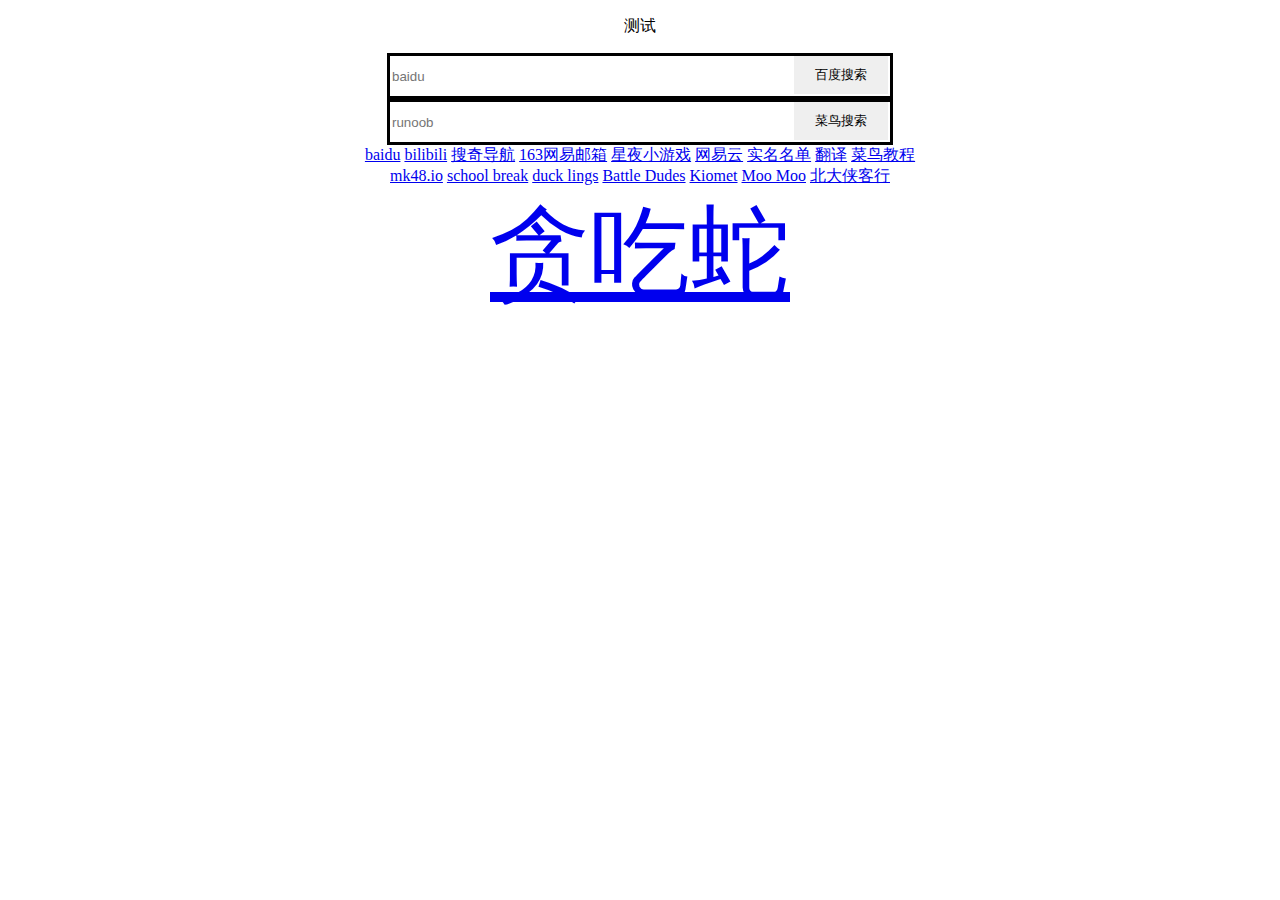
==== index.html @ 76e311dc "Add files via upload" ====
<!DOCTYPE html>
<html>
    <head>
        <title>
            苦瓜导航
        </title>

        <style>
            p {text-align: center;}
            div {display: block;
                text-align: center;
            } 
            .box{width: 500px;
                height: 40px;
                border: 3px solid black;
                margin: auto;

            }
            .input{
                float: left;
                width: 400px;
                height: 38px;
                border: none;
            }
            .button {
                
                width: 94px;
                height: 38px;
                border: none;

            }
            .snake1 {
                font-size: 100px;
                display: block;
                text-align: center;
            }


        </style>
    </head>
    
    <body>
        <p>测试</p>
        

        <form class="box" target="_blank" method="get" action="https://www.baidu.com/">
			<input type="text" placeholder="baidu" name="word" class="input" />
			<input type="submit" value="百度搜索" class="button">
		</form>
        <form class="box" target="_blank" method="get" action="https://www.runoob.com/">
			<input type="text" placeholder="runoob" name="s" class="input" />
			<input type="submit" value="菜鸟搜索" class="button">
		</form>
        
        <div>
            <a href="https://www.baidu.com/">baidu</a>
            <a href="https://www.bilibili.com/">bilibili</a>
            <a href="https://www.sjsdh.cn/">搜奇导航</a>
            <a href="http://mail.163.com/">163网易邮箱</a>
            <a href="https://xingye.me/game">星夜小游戏</a>
            <a href="https://cg.163.com/#/mobile">网易云</a>
            <a href="shiming.txt">实名名单</a>
            <a href="https://cn.bing.com/translator?ref=TThis&text=&from=fr&to=zh-Hans">翻译</a>
            <a href="https://www.runoob.com/">菜鸟教程</a>
        </div>
        
        <div>
            <a href="https://fuun.fun/go/828">mk48.io</a>
            <a href="https://fuun.fun/go/810">school break</a>
            <a href="https://fuun.fun/go/808">duck lings</a>
            <a href="https://fuun.fun/go/798">Battle Dudes</a>
            <a href="https://fuun.fun/go/787">Kiomet</a>
            <a href="https://fuun.fun/go/701">Moo Moo</a>
            <a href="https://fuun.fun/go/660">北大侠客行</a>
        </div>

        <a class="snake1" href="snake1/snake1.html">贪吃蛇</a>

        <p>
            
        </p>
    </body>
</html>
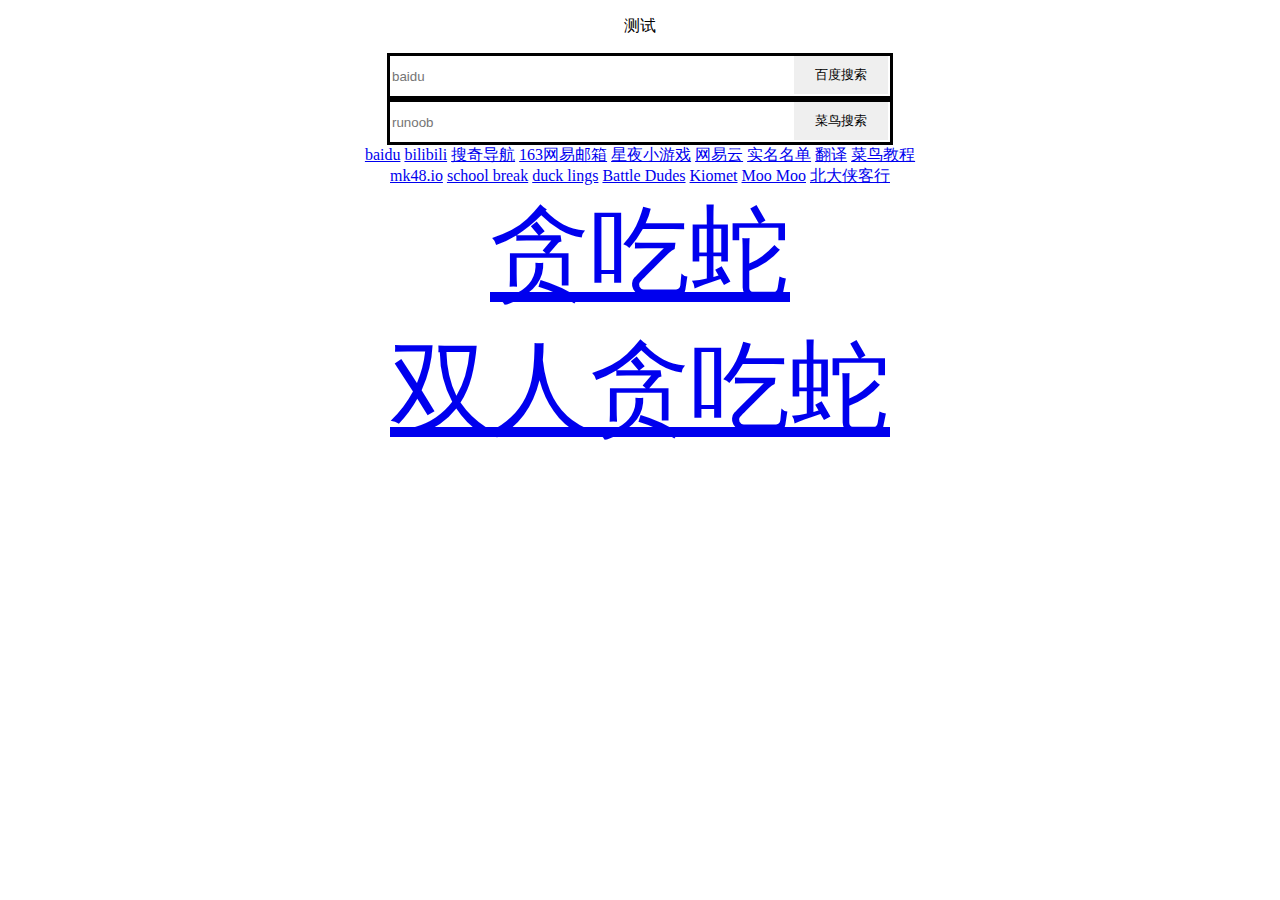
==== commit 19072dac: "Update index.html" ====
--- a/index.html
+++ b/index.html
@@ -75,9 +75,10 @@
         </div>
 
         <a class="snake1" href="snake1/snake1.html">贪吃蛇</a>
+	<a class="snake1" href="snake1/snake12.html">双人贪吃蛇</a>
 
         <p>
             
         </p>
     </body>
-</html>+</html>
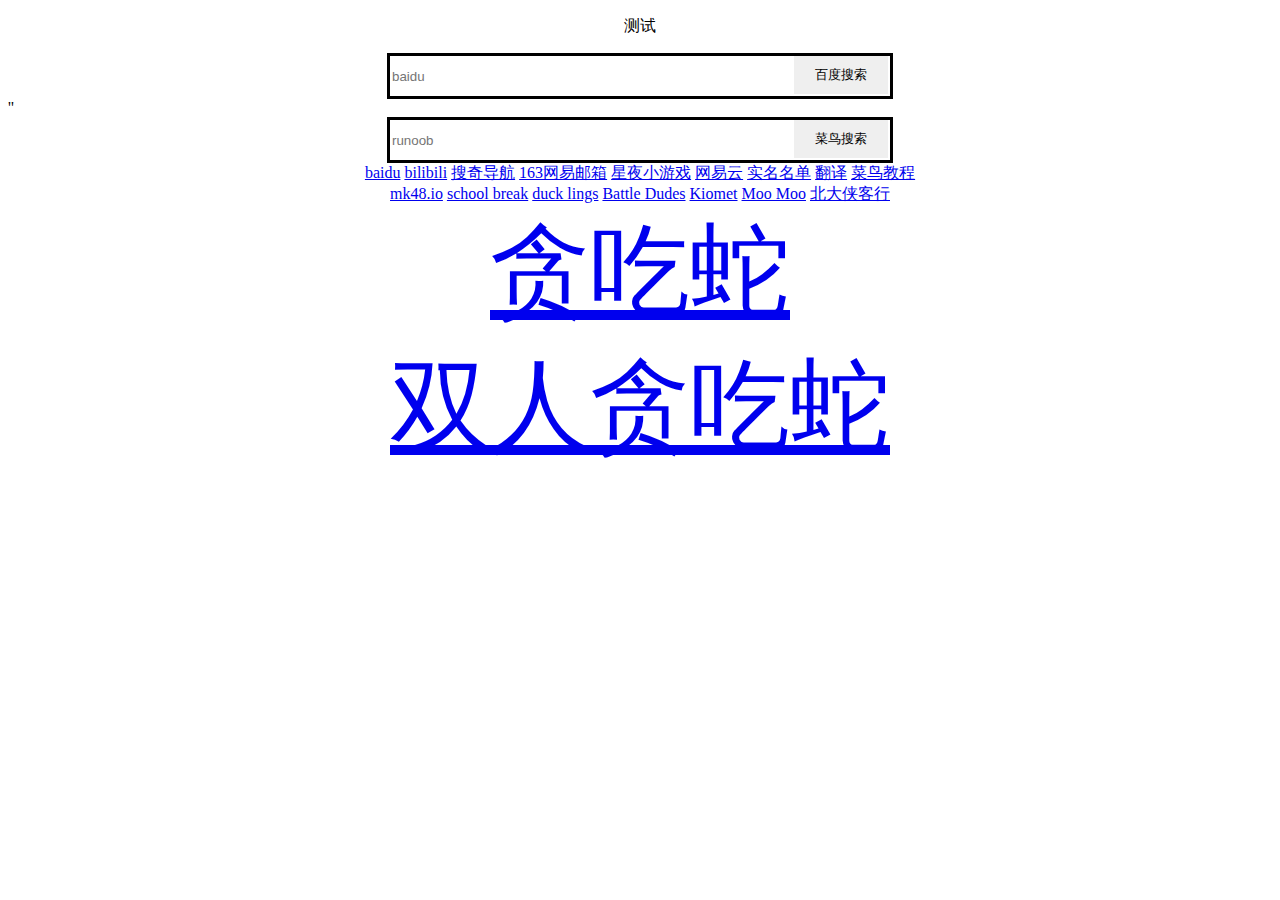
==== commit dde27b55: "Update index.html" ====
--- a/index.html
+++ b/index.html
@@ -43,11 +43,11 @@
         <p>测试</p>
         
 
-        <form class="box" target="_blank" method="get" action="https://www.baidu.com/">
-			<input type="text" placeholder="baidu" name="word" class="input" />
+        <form class="box" target="_blank" method="get" action="https://www.baidu.com/s">
+			<input type="text" placeholder="baidu" name="w" class="input" />
 			<input type="submit" value="百度搜索" class="button">
 		</form>
-        <form class="box" target="_blank" method="get" action="https://www.runoob.com/">
+        ''<form class="box" target="_blank" method="get" action="https://www.runoob.com/">
 			<input type="text" placeholder="runoob" name="s" class="input" />
 			<input type="submit" value="菜鸟搜索" class="button">
 		</form>
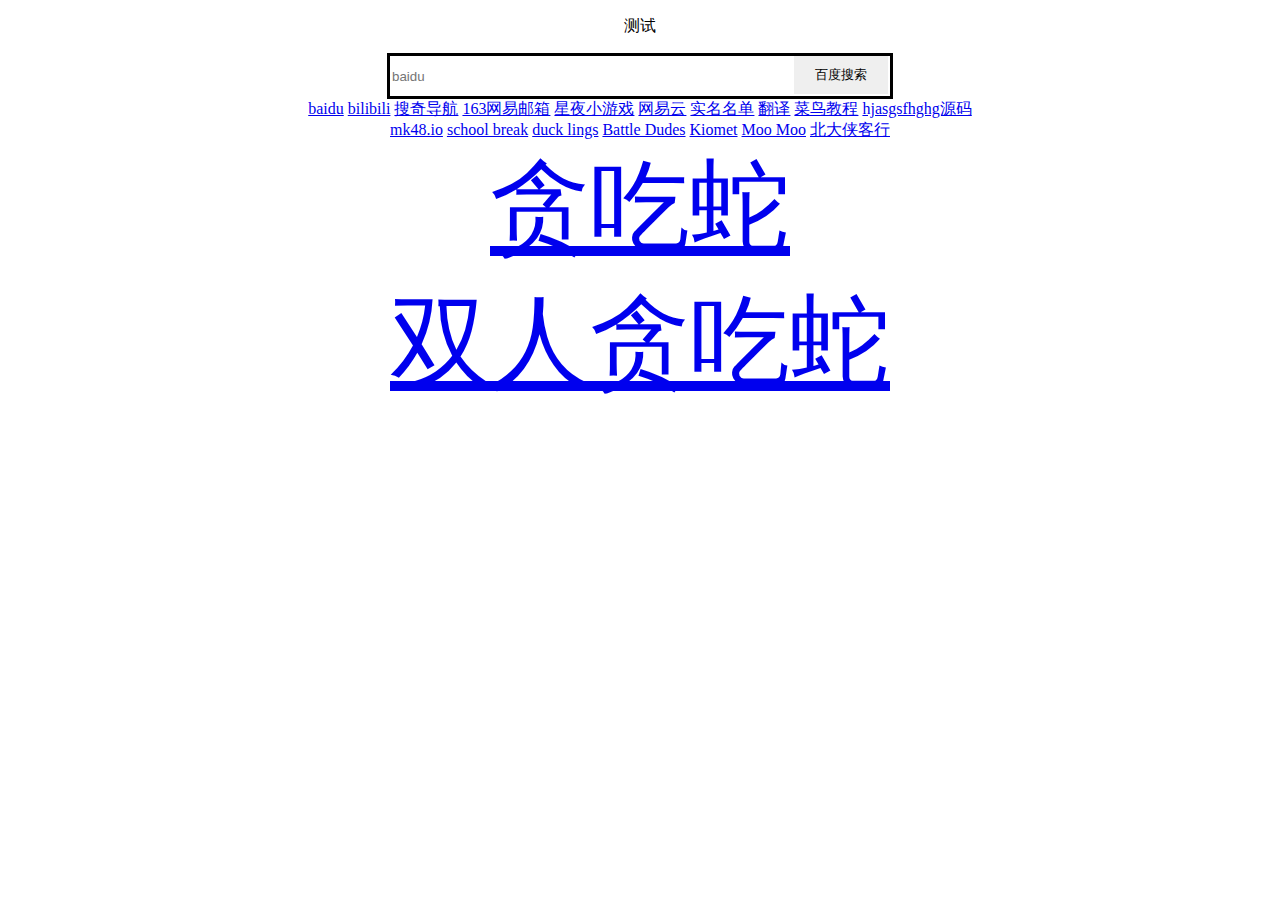
==== commit 8653e7d2: "Update index.html" ====
--- a/index.html
+++ b/index.html
@@ -47,11 +47,11 @@
 			<input type="text" placeholder="baidu" name="w" class="input" />
 			<input type="submit" value="百度搜索" class="button">
 		</form>
-        ''<form class="box" target="_blank" method="get" action="https://www.runoob.com/">
+        <!--form class="box" target="_blank" method="get" action="https://www.runoob.com/">
 			<input type="text" placeholder="runoob" name="s" class="input" />
 			<input type="submit" value="菜鸟搜索" class="button">
-		</form>
-        
+		</form-->
+        <!-- 这里是注释内容 -->
         <div>
             <a href="https://www.baidu.com/">baidu</a>
             <a href="https://www.bilibili.com/">bilibili</a>
@@ -62,6 +62,7 @@
             <a href="shiming.txt">实名名单</a>
             <a href="https://cn.bing.com/translator?ref=TThis&text=&from=fr&to=zh-Hans">翻译</a>
             <a href="https://www.runoob.com/">菜鸟教程</a>
+	    <a href="https://github.com/hjasgsfhghg/hjasgsfhghg.github.io/edit/main/index.html">hjasgsfhghg源码</a>
         </div>
         
         <div>
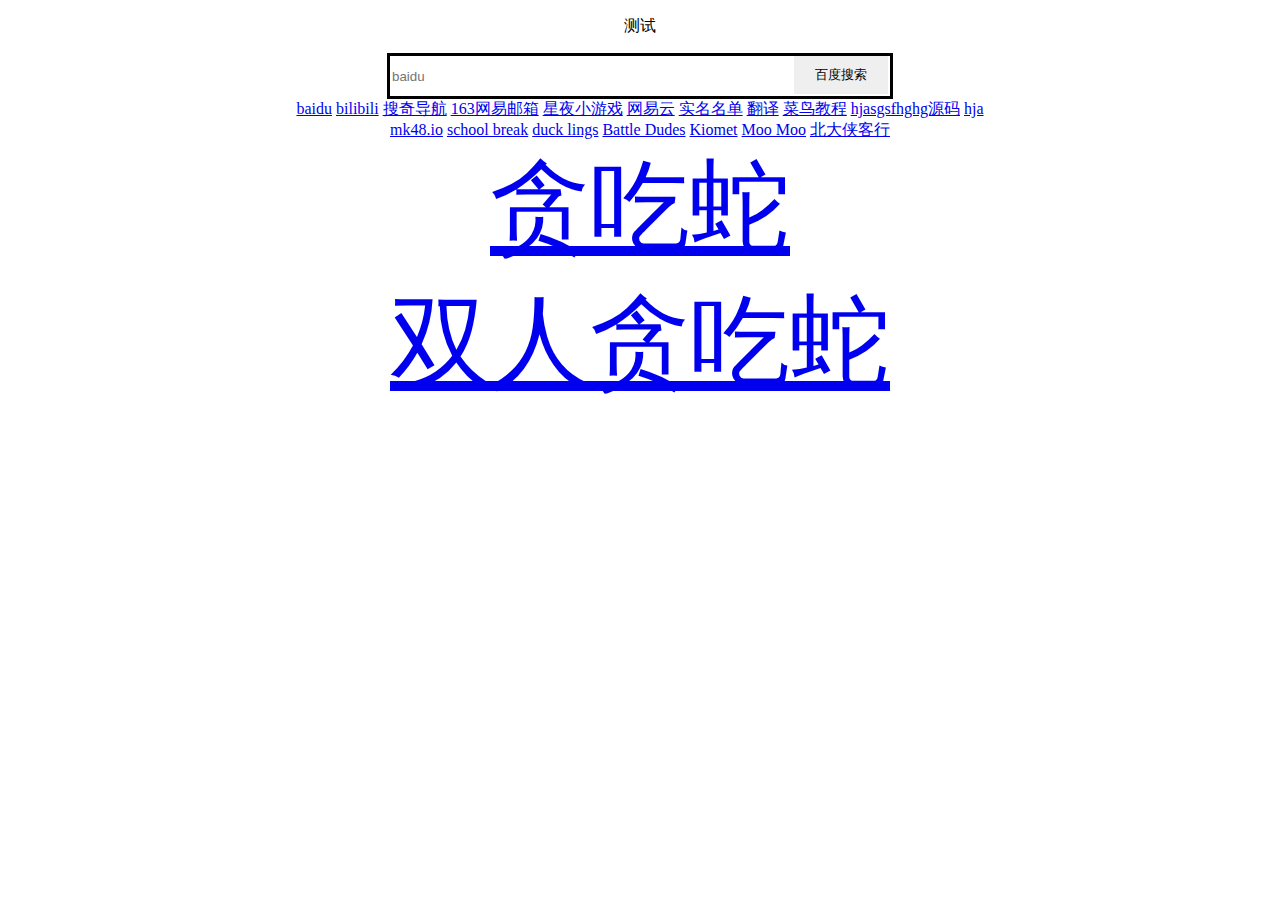
==== commit 9cd5adf5: "Update index.html" ====
--- a/index.html
+++ b/index.html
@@ -63,6 +63,7 @@
             <a href="https://cn.bing.com/translator?ref=TThis&text=&from=fr&to=zh-Hans">翻译</a>
             <a href="https://www.runoob.com/">菜鸟教程</a>
 	    <a href="https://github.com/hjasgsfhghg/hjasgsfhghg.github.io/edit/main/index.html">hjasgsfhghg源码</a>
+		<a href="https://www.emojiall.com/images/mix-1/2647301_7.png">hja</a>
         </div>
         
         <div>
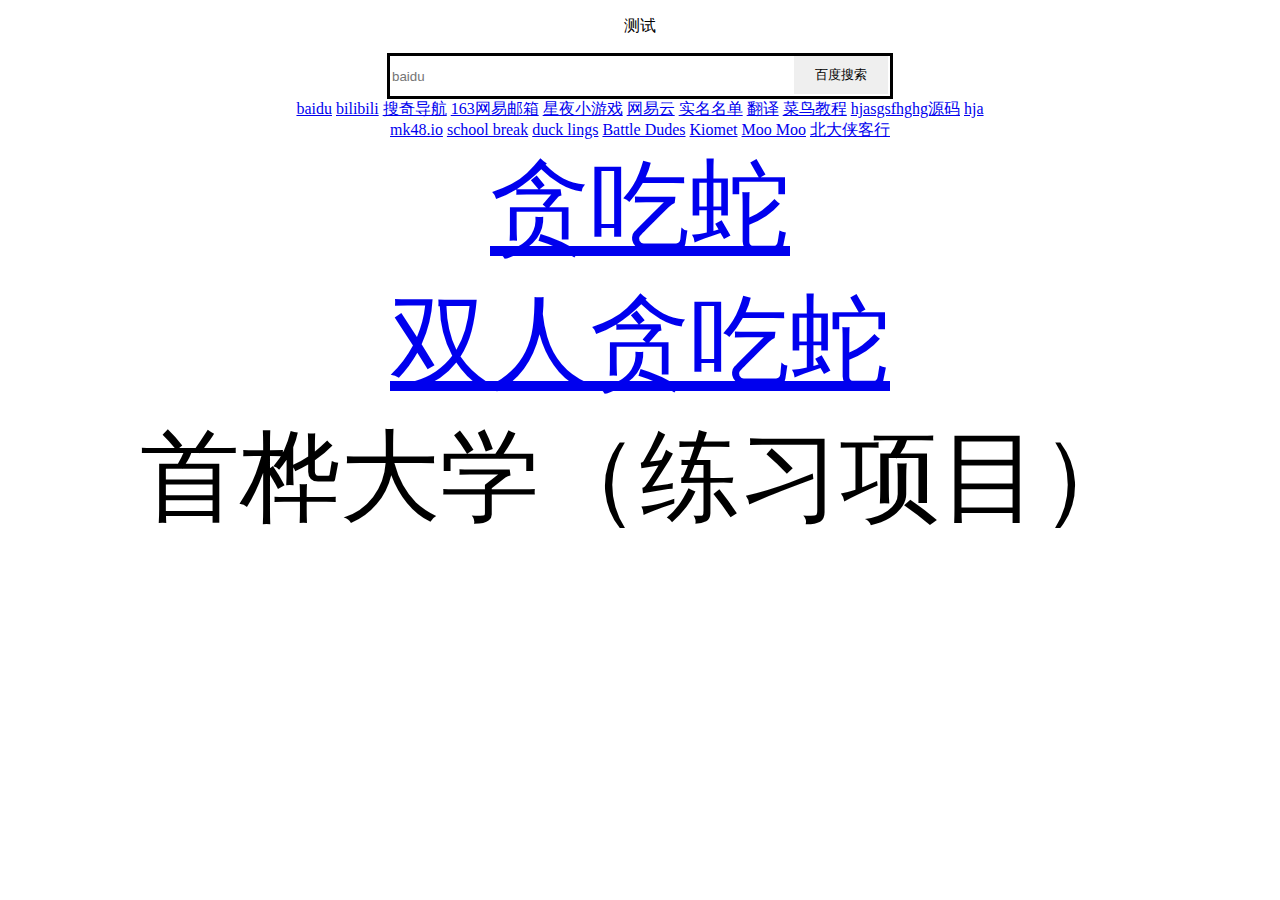
==== commit 4f7600a9: "Update index.html" ====
--- a/index.html
+++ b/index.html
@@ -78,6 +78,7 @@
 
         <a class="snake1" href="snake1/snake1.html">贪吃蛇</a>
 	<a class="snake1" href="snake1/snake12.html">双人贪吃蛇</a>
+	<a class="snake1" hreg="大学/index.html">首桦大学（练习项目）</a>
 
         <p>
             
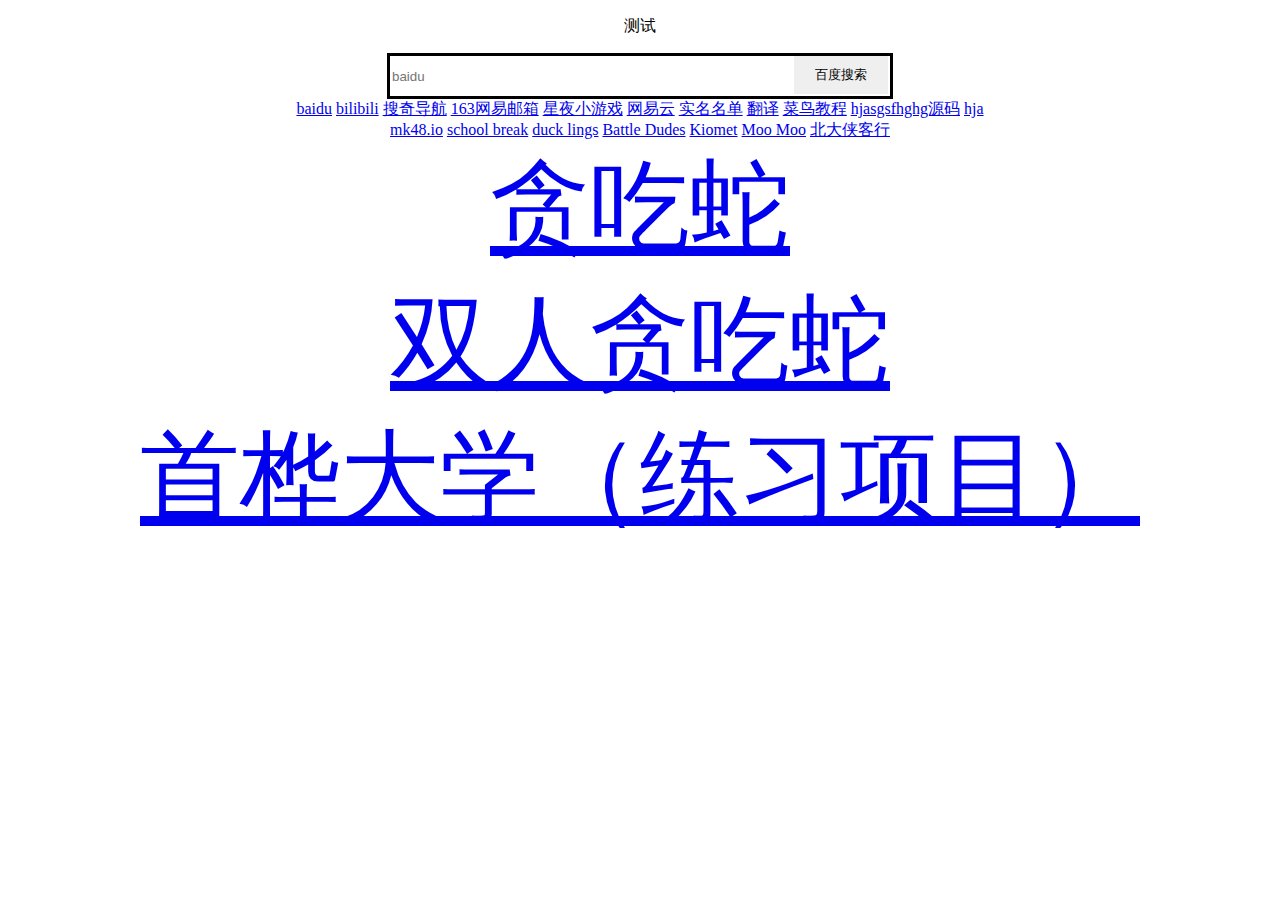
==== commit fdce5187: "Update index.html" ====
--- a/index.html
+++ b/index.html
@@ -78,7 +78,7 @@
 
         <a class="snake1" href="snake1/snake1.html">贪吃蛇</a>
 	<a class="snake1" href="snake1/snake12.html">双人贪吃蛇</a>
-	<a class="snake1" hreg="大学/index.html">首桦大学（练习项目）</a>
+	<a class="snake1" href="大学/index.html">首桦大学（练习项目）</a>
 
         <p>
             
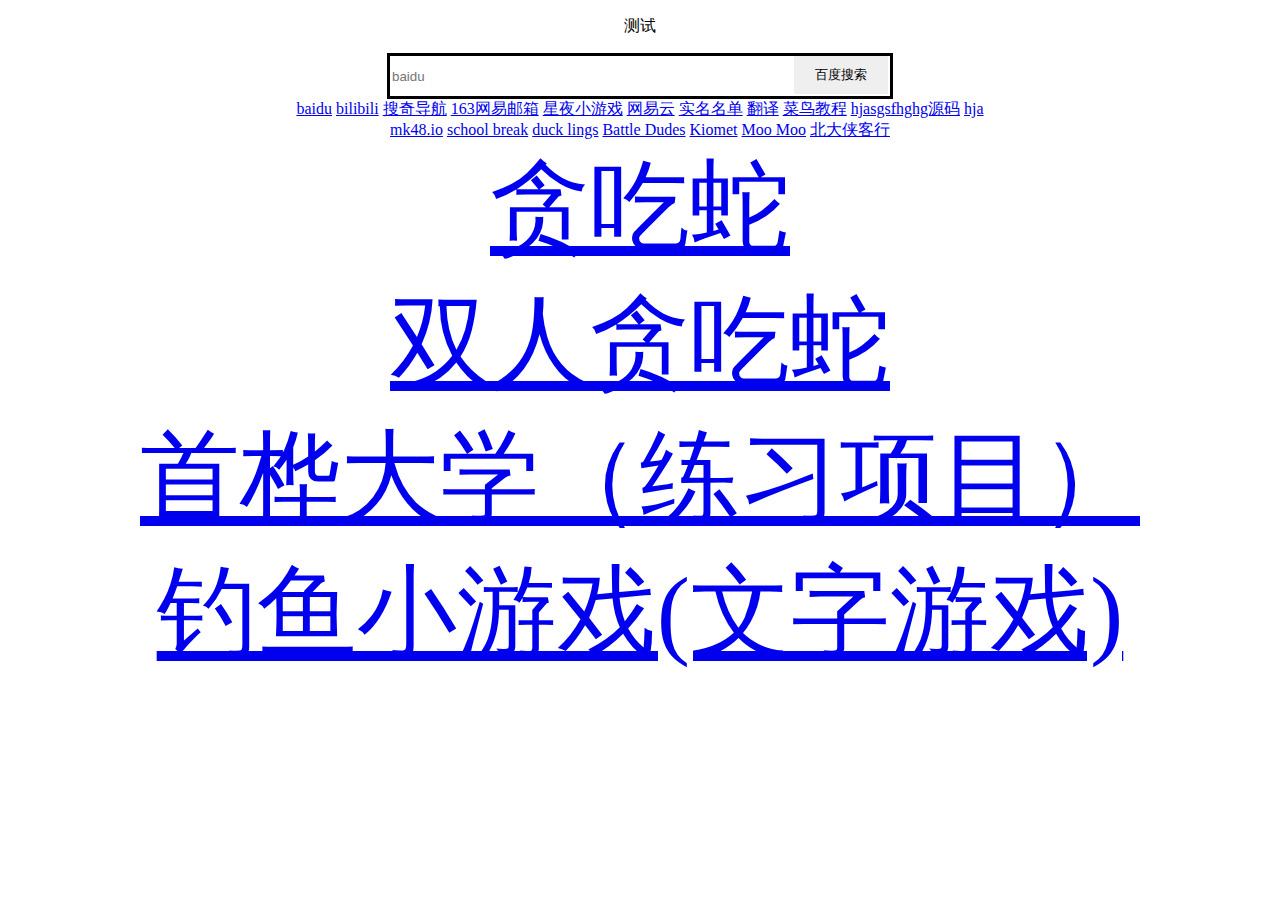
==== commit eaae91bc: "Update index.html" ====
--- a/index.html
+++ b/index.html
@@ -79,6 +79,7 @@
         <a class="snake1" href="snake1/snake1.html">贪吃蛇</a>
 	<a class="snake1" href="snake1/snake12.html">双人贪吃蛇</a>
 	<a class="snake1" href="大学/index.html">首桦大学（练习项目）</a>
+	<a class='snake1' href='文字/main.html'>钓鱼小游戏(文字游戏)</a>
 
         <p>
             
